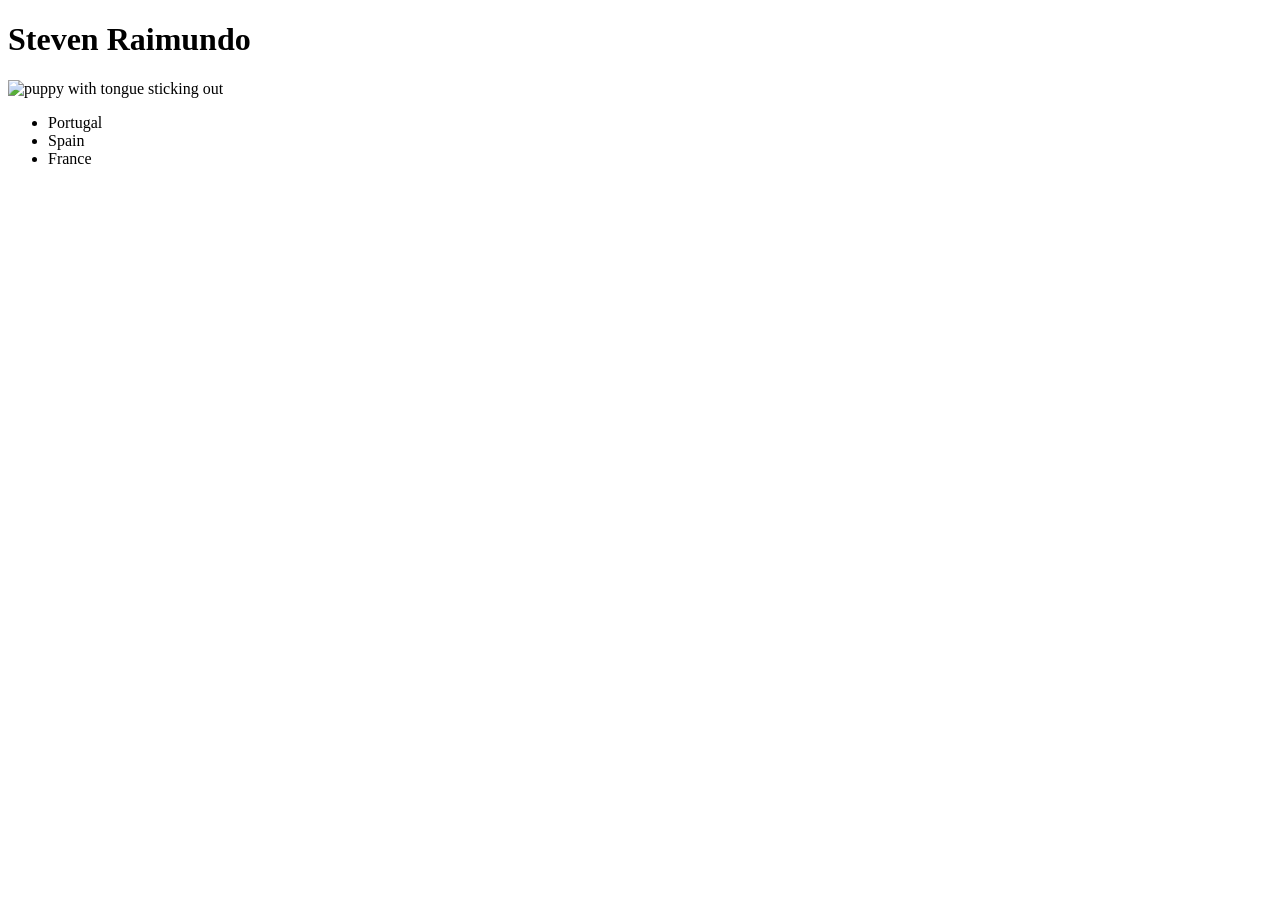
==== public/lab_1/index.html @ 16d3e32b "Update index.html" ====
<!DOCTYPE html>
<html>
    <title> Steven Raimundo's Lab 1</title>
    <h1> Steven Raimundo</h1>
    <body> 
        <img src "images/puppy.jpg" alt = "puppy with tongue sticking out">
    </body>
    <ul>
        <li> Portugal</li>
        <li> Spain </li>
        <li> France</li>
    </ul>
</html>
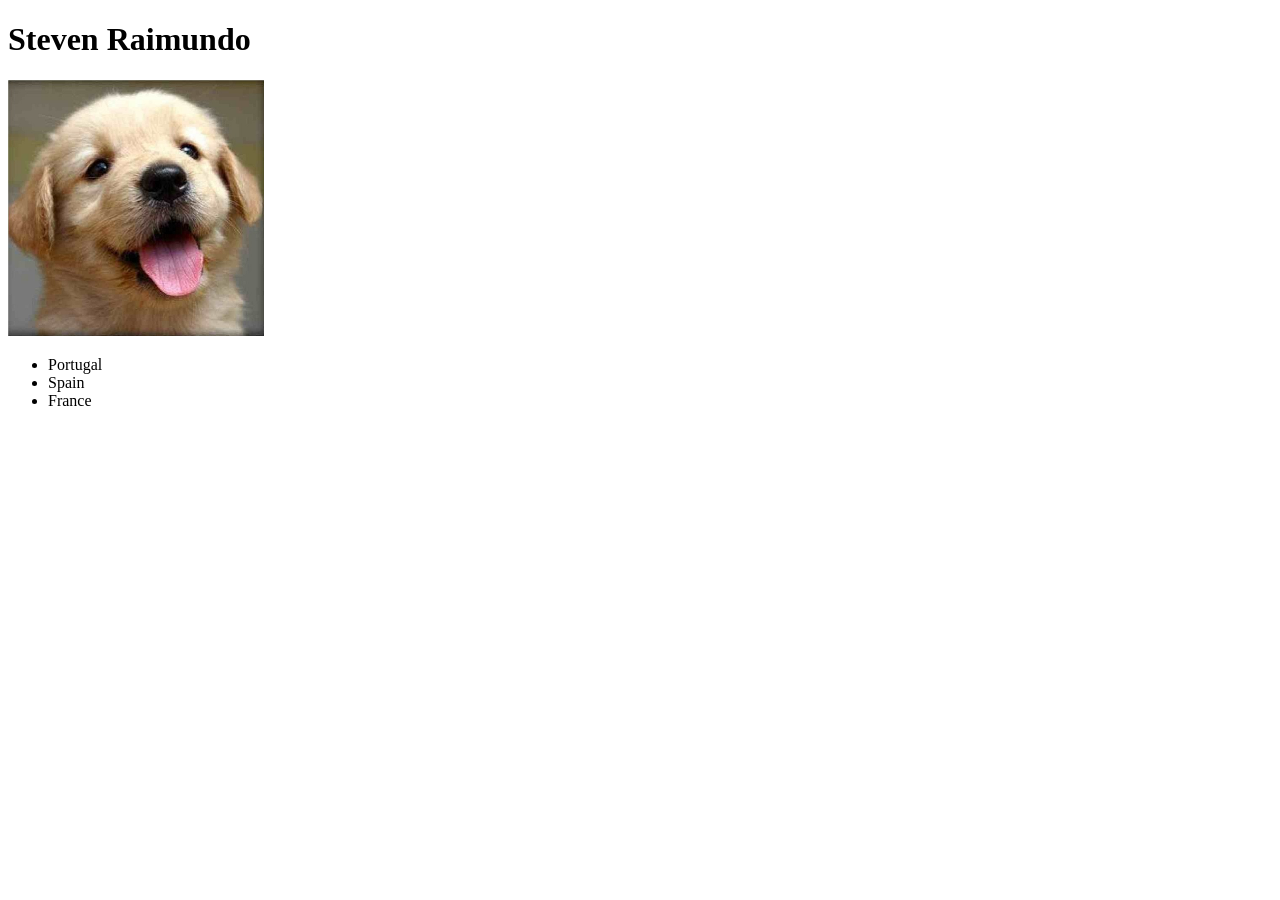
==== commit 0775fbaf: "Update index.html" ====
--- a/public/lab_1/index.html
+++ b/public/lab_1/index.html
@@ -1,9 +1,13 @@
 <!DOCTYPE html>
 <html>
+    <head>
+    
+    <meta charset="utf-8">
     <title> Steven Raimundo's Lab 1</title>
+    </head>
     <h1> Steven Raimundo</h1>
     <body> 
-        <img src "images/puppy.jpg" alt = "puppy with tongue sticking out">
+        <img src = "puppy.png" alt = "puppy with tongue sticking out">
     </body>
     <ul>
         <li> Portugal</li>
